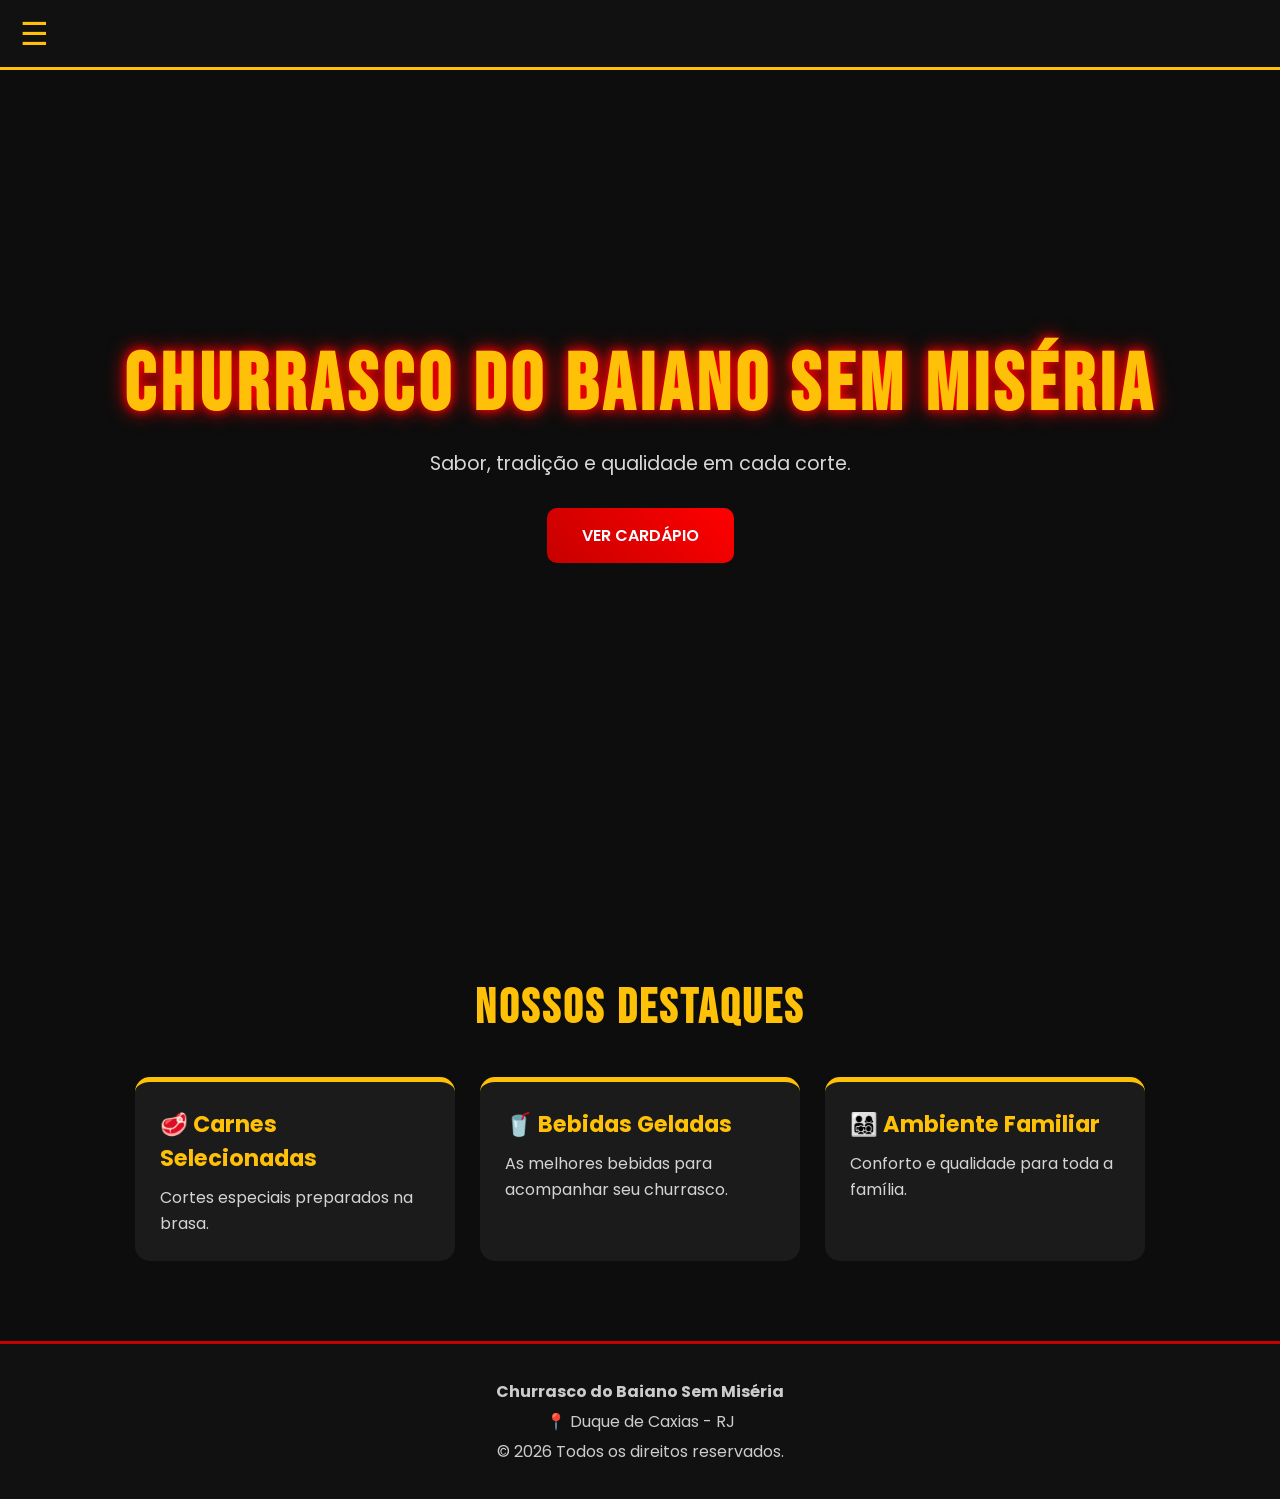
==== index.html @ 48bf7902 "Rename churrasco.html to index.html" ====
<!DOCTYPE html>
<html lang="pt-BR">
<head>
    <meta charset="UTF-8">
    <meta name="viewport" content="width=device-width, initial-scale=1.0">
    <title>Churrasco do Baiano Sem Miséria</title>

    <link rel="stylesheet" href="styles/style.css">

    <link href="https://fonts.googleapis.com/css2?family=Bebas+Neue&family=Poppins:wght@300;400;500;600&display=swap" rel="stylesheet">
</head>
<body>

<header>
    <button class="menu-btn" onclick="toggleMenu()">☰</button>
</header>

<nav class="sidebar" id="menu">
    <h2>MENU</h2>

    <ul>
        <li><a href="index.html">🏠 Início</a></li>
        <li><a href="cardapio.html">🍖 Cardápio</a></li>
        <li><a href="galeria.html">📸 Galeria</a></li>
        <li><a href="sobre.html">👨‍🍳 Sobre Nós</a></li>
        <li><a href="localizacao.html">📍 Localização</a></li>
        <li><a href="contato.html">📞 Contato</a></li>
    </ul>
</nav>

<section class="hero">

    <h1>CHURRASCO DO BAIANO SEM MISÉRIA</h1>

    <p>
        Sabor, tradição e qualidade em cada corte.
    </p>

    <a href="cardapio.html" class="btn">
        VER CARDÁPIO
    </a>

</section>

<section class="destaques">

    <h2 class="titulo">NOSSOS DESTAQUES</h2>

    <div class="cards">

        <div class="card">
            <h3>🥩 Carnes Selecionadas</h3>
            <p>Cortes especiais preparados na brasa.</p>
        </div>

        <div class="card">
            <h3>🥤 Bebidas Geladas</h3>
            <p>As melhores bebidas para acompanhar seu churrasco.</p>
        </div>

        <div class="card">
            <h3>👨‍👩‍👧‍👦 Ambiente Familiar</h3>
            <p>Conforto e qualidade para toda a família.</p>
        </div>

    </div>

</section>

<footer>
    <p><strong>Churrasco do Baiano Sem Miséria</strong></p>
    <p>📍 Duque de Caxias - RJ</p>
    <p>© 2026 Todos os direitos reservados.</p>
</footer>

<script>
function toggleMenu() {
    document.getElementById("menu").classList.toggle("active");
}
</script>

</body>
</html>
---- styles/style.css ----
/* Google Fonts */
@import url('https://fonts.googleapis.com/css2?family=Bebas+Neue&family=Poppins:wght@300;400;500;600;700&display=swap');

/* Configurações Gerais */
*{
    margin: 0;
    padding: 0;
    box-sizing: border-box;
}

html{
    scroll-behavior: smooth;
}

body{
    background-color: #0d0d0d;
    color: #ffffff;
    font-family: 'Poppins', sans-serif;
    overflow-x: hidden;
}

/* Cabeçalho */
header{
    position: fixed;
    top: 0;
    left: 0;
    width: 100%;
    height: 70px;
    background: #111111;
    border-bottom: 3px solid #ffc107;
    display: flex;
    align-items: center;
    padding: 0 20px;
    z-index: 1000;
}

/* Botão Menu */
.menu-btn{
    background: none;
    border: none;
    color: #ffc107;
    font-size: 32px;
    cursor: pointer;
    transition: 0.3s;
}

.menu-btn:hover{
    transform: scale(1.1);
    color: #ffdd44;
}

/* Menu Lateral */
.sidebar{
    position: fixed;
    top: 0;
    left: -280px;
    width: 280px;
    height: 100vh;
    background: #181818;
    border-right: 4px solid #c70000;
    transition: 0.4s ease;
    z-index: 999;
}

.sidebar.active{
    left: 0;
}

.sidebar h2{
    text-align: center;
    margin-top: 30px;
    margin-bottom: 30px;
    color: #ffc107;
    font-family: 'Bebas Neue', sans-serif;
    font-size: 2rem;
    letter-spacing: 3px;
}

.sidebar ul{
    list-style: none;
}

.sidebar ul li{
    border-bottom: 1px solid #333;
}

.sidebar ul li a{
    display: block;
    padding: 18px 25px;
    color: white;
    text-decoration: none;
    transition: 0.3s;
}

.sidebar ul li a:hover{
    background: #c70000;
    padding-left: 35px;
}

/* Banner Principal */
.hero{
    min-height: 100vh;
    display: flex;
    flex-direction: column;
    justify-content: center;
    align-items: center;
    padding: 120px 20px;
    text-align: center;
}

.hero h1{
    font-family: 'Bebas Neue', sans-serif;
    font-size: 5rem;
    color: #ffc107;
    letter-spacing: 5px;
    text-shadow:
        0 0 10px #ff0000,
        0 0 20px #ff0000;
}

.hero p{
    margin-top: 15px;
    font-size: 1.2rem;
    max-width: 700px;
    color: #d8d8d8;
}

/* Botão Principal */
.btn{
    margin-top: 30px;
    display: inline-block;
    text-decoration: none;
    background: linear-gradient(45deg,#c70000,#ff0000);
    color: white;
    padding: 15px 35px;
    border-radius: 10px;
    font-weight: 600;
    transition: 0.3s;
}

.btn:hover{
    transform: translateY(-3px);
    box-shadow: 0 0 15px rgba(255,0,0,0.6);
}

/* Título das Seções */
.titulo{
    text-align: center;
    font-family: 'Bebas Neue', sans-serif;
    font-size: 3rem;
    color: #ffc107;
    letter-spacing: 3px;
    margin-bottom: 40px;
}

/* Seção Destaques */
.destaques{
    padding: 80px 20px;
}

/* Cards */
.cards{
    display: flex;
    justify-content: center;
    flex-wrap: wrap;
    gap: 25px;
}

.card{
    width: 320px;
    background: #1b1b1b;
    border-radius: 15px;
    padding: 25px;
    border-top: 5px solid #ffc107;
    transition: 0.3s;
}

.card:hover{
    transform: translateY(-10px);
    box-shadow: 0 0 20px rgba(255,0,0,0.4);
}

.card h3{
    color: #ffc107;
    margin-bottom: 10px;
    font-size: 1.4rem;
}

.card p{
    color: #d4d4d4;
    line-height: 1.6;
}

/* Rodapé */
footer{
    background: #111111;
    border-top: 3px solid #c70000;
    padding: 30px 20px;
    text-align: center;
}

footer p{
    margin: 5px 0;
    color: #cccccc;
}

/* Barra de rolagem */
::-webkit-scrollbar{
    width: 10px;
}

::-webkit-scrollbar-track{
    background: #111;
}

::-webkit-scrollbar-thumb{
    background: #c70000;
    border-radius: 10px;
}

::-webkit-scrollbar-thumb:hover{
    background: #ff0000;
}

/* Responsividade */
@media(max-width: 768px){

    .hero h1{
        font-size: 3rem;
    }

    .hero p{
        font-size: 1rem;
    }

    .sidebar{
        width: 240px;
        left: -240px;
    }

    .card{
        width: 100%;
        max-width: 350px;
    }
}
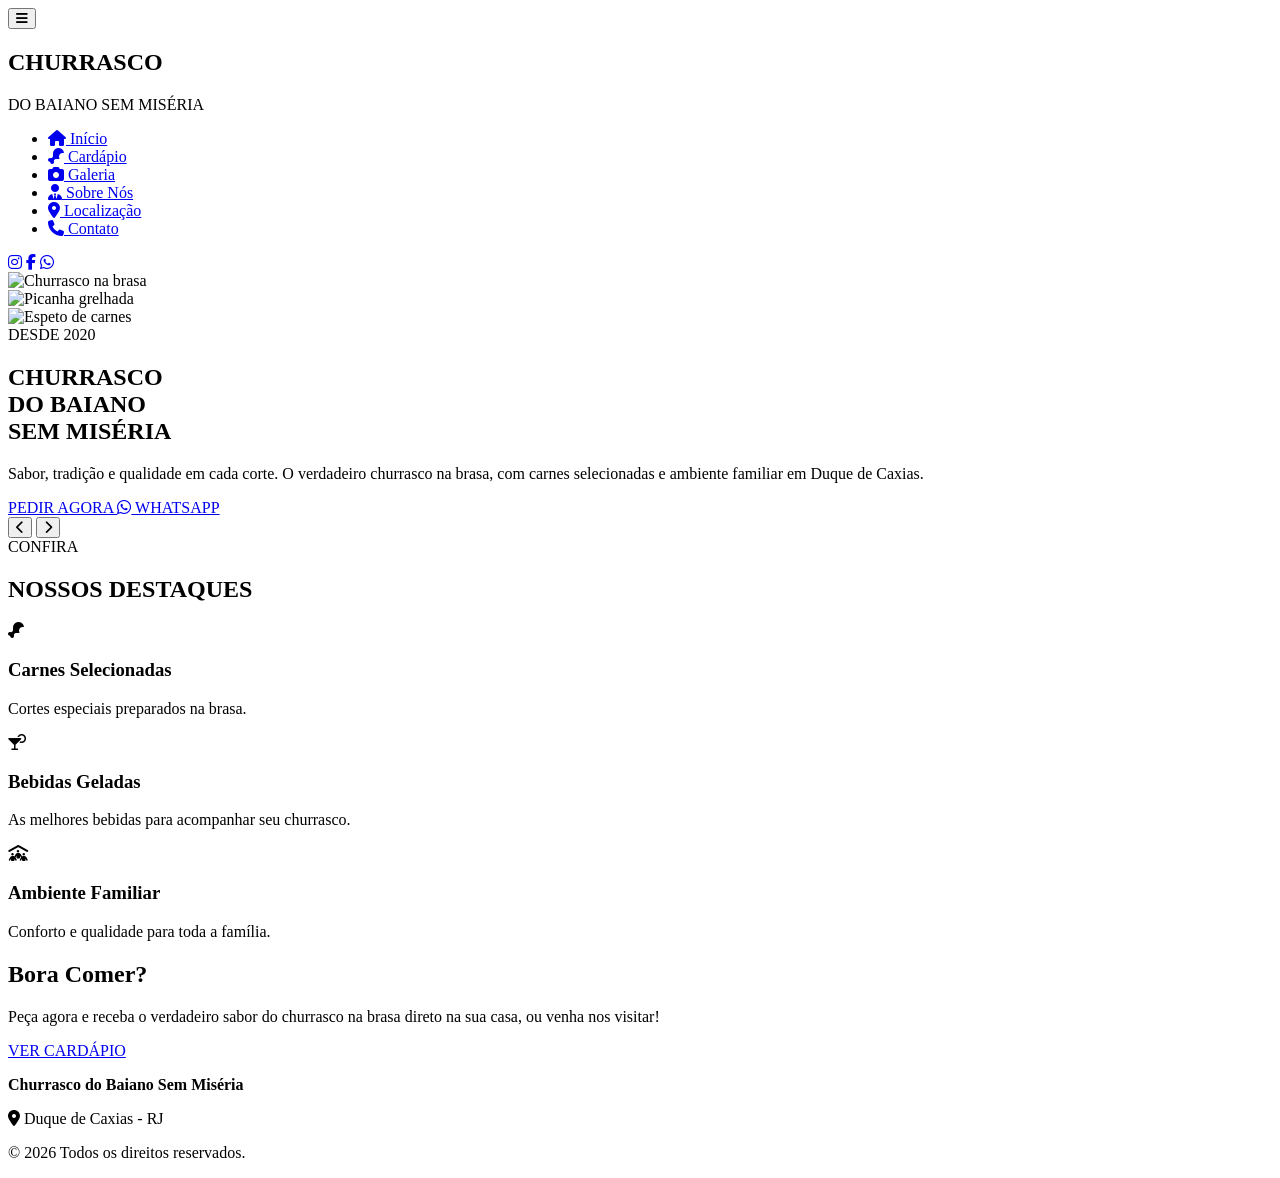
==== commit 9d531c21: "Rename index (4).html to index.html" ====
--- a/index.html
+++ b/index.html
@@ -1,83 +1,231 @@
 <!DOCTYPE html>
 <html lang="pt-BR">
+
 <head>
+
     <meta charset="UTF-8">
+
     <meta name="viewport" content="width=device-width, initial-scale=1.0">
+
     <title>Churrasco do Baiano Sem Miséria</title>
 
-    <link rel="stylesheet" href="styles/style.css">
-
-    <link href="https://fonts.googleapis.com/css2?family=Bebas+Neue&family=Poppins:wght@300;400;500;600&display=swap" rel="stylesheet">
+    <link rel="stylesheet" href="style.css">
+
+    <link rel="icon" type="image/png" href="imagens/icon.png">
+    
+    <link href="https://fonts.googleapis.com/css2?family=Bebas+Neue&family=Poppins:wght@300;400;500;600;700&display=swap" rel="stylesheet">
+
+    <link rel="stylesheet"
+    href="https://cdnjs.cloudflare.com/ajax/libs/font-awesome/6.7.2/css/all.min.css">
+
 </head>
+
 <body>
 
-<header>
-    <button class="menu-btn" onclick="toggleMenu()">☰</button>
+<!-- ================= NAVBAR ================= -->
+
+<header class="header">
+
+    <div class="container">
+
+        <!-- MENU MOBILE (aparece à esquerda só no celular/tablet) -->
+
+        <button class="menu-btn" onclick="toggleMenu()">
+            <i class="fas fa-bars"></i>
+        </button>
+
+        <!-- LOGO -->
+
+        <div class="logo">
+
+            <div class="logo-text">
+
+                <h2>CHURRASCO</h2>
+
+                <span>DO BAIANO SEM MISÉRIA</span>
+
+            </div>
+
+        </div>
+
+        <!-- MENU -->
+
+        <nav class="navbar" id="menu">
+
+            <ul>
+
+                <li><a class="active" href="index.html"><i class="fas fa-house"></i> Início</a></li>
+
+                <li><a href="cardapio.html"><i class="fas fa-drumstick-bite"></i> Cardápio</a></li>
+
+                <li><a href="galeria.html"><i class="fas fa-camera"></i> Galeria</a></li>
+
+                <li><a href="sobre-nos.html"><i class="fas fa-user-tie"></i> Sobre Nós</a></li>
+
+                <li><a href="localizacao.html"><i class="fas fa-location-dot"></i> Localização</a></li>
+
+                <li><a href="contato.html"><i class="fas fa-phone"></i> Contato</a></li>
+
+            </ul>
+
+        </nav>
+
+        <!-- REDES SOCIAIS -->
+
+        <div class="social">
+
+            <a href="#"><i class="fab fa-instagram"></i></a>
+
+            <a href="#"><i class="fab fa-facebook-f"></i></a>
+
+            <a href="#"><i class="fab fa-whatsapp"></i></a>
+
+        </div>
+
+    </div>
+
 </header>
 
-<nav class="sidebar" id="menu">
-    <h2>MENU</h2>
-
-    <ul>
-        <li><a href="index.html">🏠 Início</a></li>
-        <li><a href="cardapio.html">🍖 Cardápio</a></li>
-        <li><a href="galeria.html">📸 Galeria</a></li>
-        <li><a href="sobre.html">👨‍🍳 Sobre Nós</a></li>
-        <li><a href="localizacao.html">📍 Localização</a></li>
-        <li><a href="contato.html">📞 Contato</a></li>
-    </ul>
-</nav>
+<!-- ================= HERO ================= -->
 
 <section class="hero">
 
-    <h1>CHURRASCO DO BAIANO SEM MISÉRIA</h1>
-
-    <p>
-        Sabor, tradição e qualidade em cada corte.
-    </p>
-
-    <a href="cardapio.html" class="btn">
-        VER CARDÁPIO
-    </a>
+    <!-- Slides do Banner (deslizam para os lados) -->
+
+    <div class="slider">
+
+        <div class="slider-track">
+
+            <div class="slide">
+                <div class="overlay"></div>
+                <img src="imagens/churrasco-misto.jpg" alt="Churrasco na brasa">
+            </div>
+
+            <div class="slide">
+                <div class="overlay"></div>
+                <img src="imagens/churrasco-misto.jpg" alt="Picanha grelhada">
+            </div>
+
+            <div class="slide">
+                <div class="overlay"></div>
+                <img src="imagens/churrasco-misto.jpg" alt="Espeto de carnes">
+            </div>
+
+        </div>
+
+    </div>
+
+    <!-- Conteúdo de texto fixo (não troca com as fotos) -->
+
+    <div class="hero-content">
+
+        <span class="subtitle">DESDE 2020</span>
+
+        <h1>CHURRASCO<br>DO BAIANO<br>SEM MISÉRIA</h1>
+
+        <p>Sabor, tradição e qualidade em cada corte. O verdadeiro
+        churrasco na brasa, com carnes selecionadas e ambiente
+        familiar em Duque de Caxias.</p>
+
+        <div class="hero-buttons">
+
+            <a href="https://pedido.anota.ai/loja/churrasco-do-baiano-sem-miseria-1?f=msa" 
+   class="btn btn-primary" 
+   target="_blank" 
+   rel="noopener noreferrer">
+    PEDIR AGORA
+</a>
+
+            <a href="https://wa.me/5521991633808" target="_blank" class="btn btn-outline">
+                <i class="fab fa-whatsapp"></i> WHATSAPP
+            </a>
+
+        </div>
+
+    </div>
+
+    <!-- Setas -->
+
+    <button class="arrow prev"><i class="fas fa-chevron-left"></i></button>
+    <button class="arrow next"><i class="fas fa-chevron-right"></i></button>
+
+    <!-- Indicadores -->
+
+    <div class="indicators">
+        <span class="dot active"></span>
+        <span class="dot"></span>
+        <span class="dot"></span>
+    </div>
 
 </section>
 
+<!-- ================= DESTAQUES ================= -->
+
 <section class="destaques">
 
-    <h2 class="titulo">NOSSOS DESTAQUES</h2>
-
-    <div class="cards">
-
-        <div class="card">
-            <h3>🥩 Carnes Selecionadas</h3>
-            <p>Cortes especiais preparados na brasa.</p>
-        </div>
-
-        <div class="card">
-            <h3>🥤 Bebidas Geladas</h3>
-            <p>As melhores bebidas para acompanhar seu churrasco.</p>
-        </div>
-
-        <div class="card">
-            <h3>👨‍👩‍👧‍👦 Ambiente Familiar</h3>
-            <p>Conforto e qualidade para toda a família.</p>
+    <div class="container">
+
+        <span class="section-subtitle">CONFIRA</span>
+
+        <h2 class="titulo">NOSSOS DESTAQUES</h2>
+
+        <div class="cards">
+
+            <div class="card">
+                <div class="icon"><i class="fas fa-drumstick-bite"></i></div>
+                <h3>Carnes Selecionadas</h3>
+                <p>Cortes especiais preparados na brasa.</p>
+            </div>
+
+            <div class="card">
+                <div class="icon"><i class="fas fa-martini-glass-citrus"></i></div>
+                <h3>Bebidas Geladas</h3>
+                <p>As melhores bebidas para acompanhar seu churrasco.</p>
+            </div>
+
+            <div class="card">
+                <div class="icon"><i class="fas fa-people-roof"></i></div>
+                <h3>Ambiente Familiar</h3>
+                <p>Conforto e qualidade para toda a família.</p>
+            </div>
+
         </div>
 
     </div>
 
 </section>
 
+<!-- ================= CHAMADA ================= -->
+
+<section class="call">
+
+    <h2>Bora Comer?</h2>
+
+    <p>Peça agora e receba o verdadeiro sabor do churrasco na brasa
+    direto na sua casa, ou venha nos visitar!</p>
+
+    <a href="cardapio.html" class="btn btn-primary">VER CARDÁPIO</a>
+
+</section>
+
+<!-- ================= RODAPÉ ================= -->
+
 <footer>
-    <p><strong>Churrasco do Baiano Sem Miséria</strong></p>
-    <p>📍 Duque de Caxias - RJ</p>
-    <p>© 2026 Todos os direitos reservados.</p>
+
+    <div class="container footer-content">
+
+        <p><strong>Churrasco do Baiano Sem Miséria</strong></p>
+
+        <p><i class="fas fa-location-dot"></i> Duque de Caxias - RJ</p>
+
+        <p class="copyright">&copy; 2026 Todos os direitos reservados.</p>
+
+    </div>
+
 </footer>
 
-<script>
-function toggleMenu() {
-    document.getElementById("menu").classList.toggle("active");
-}
-</script>
+<script src="script.js"></script>
 
 </body>
+
 </html>
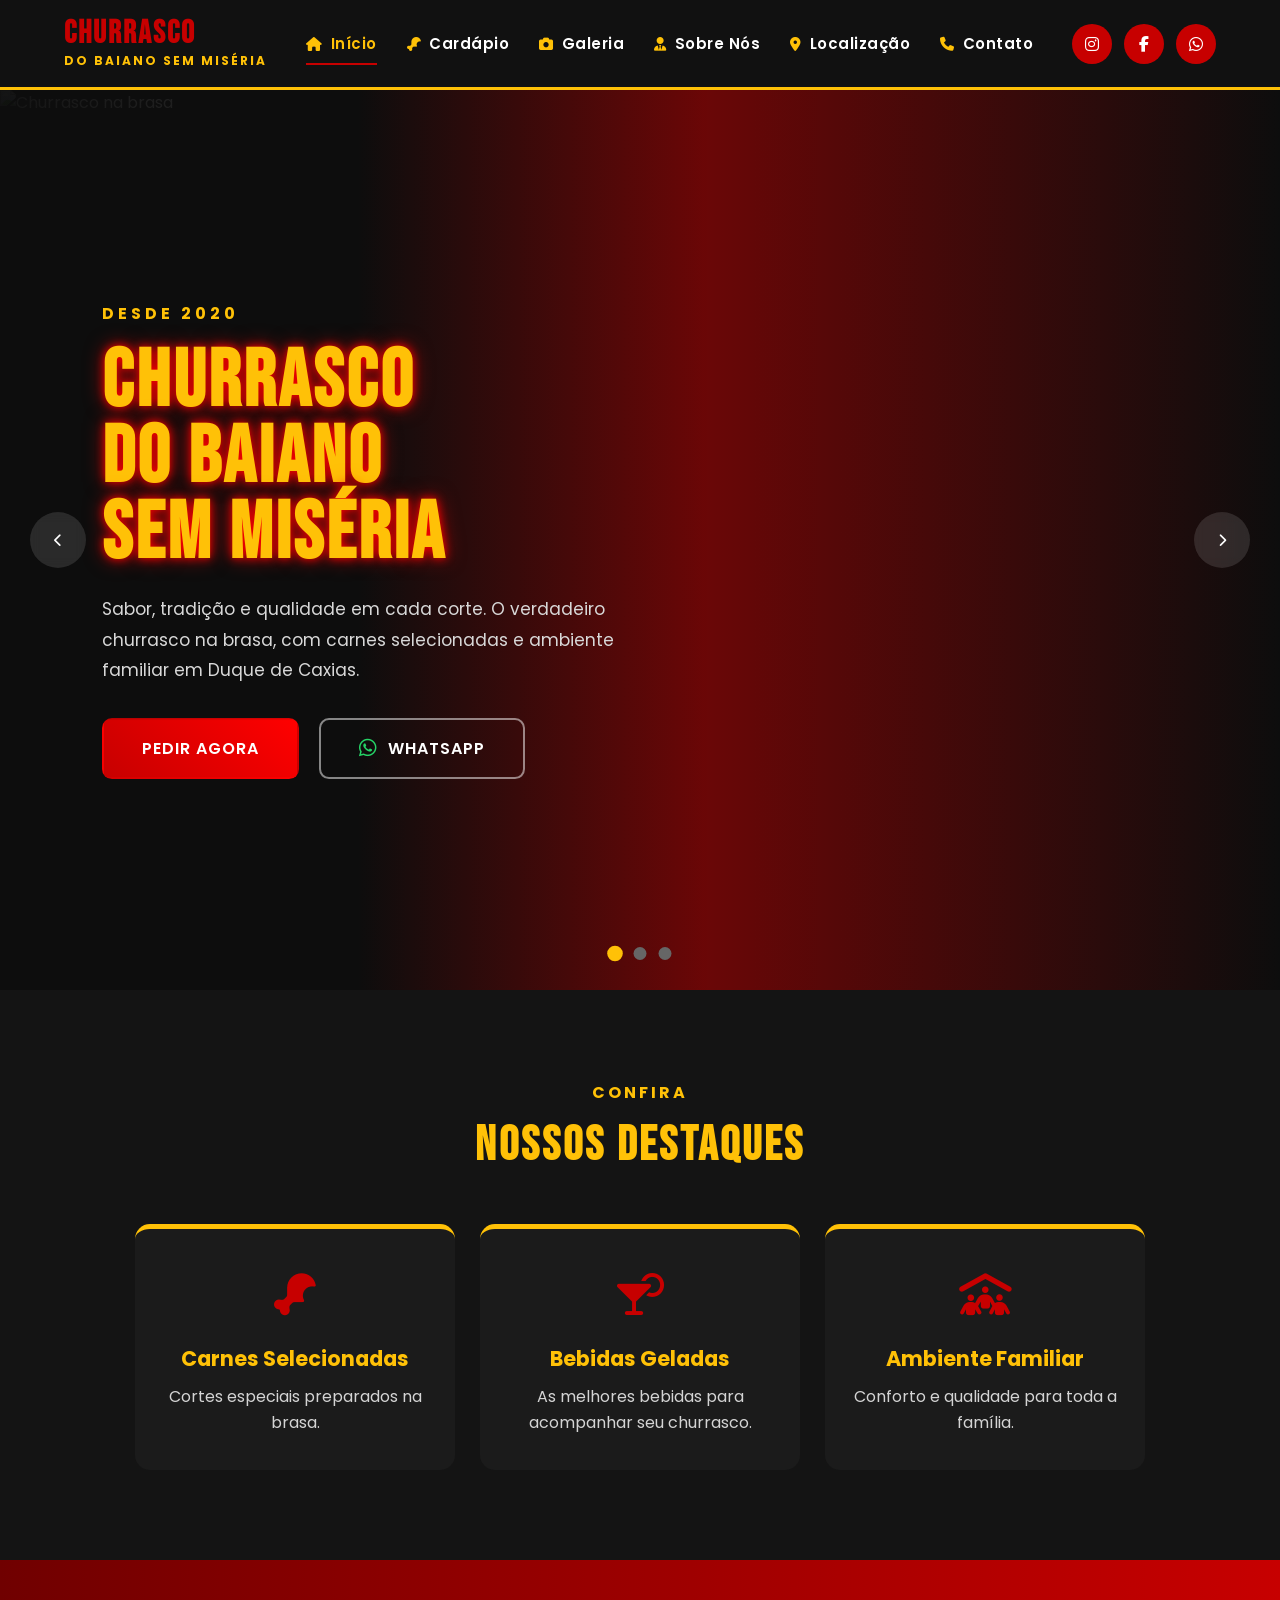
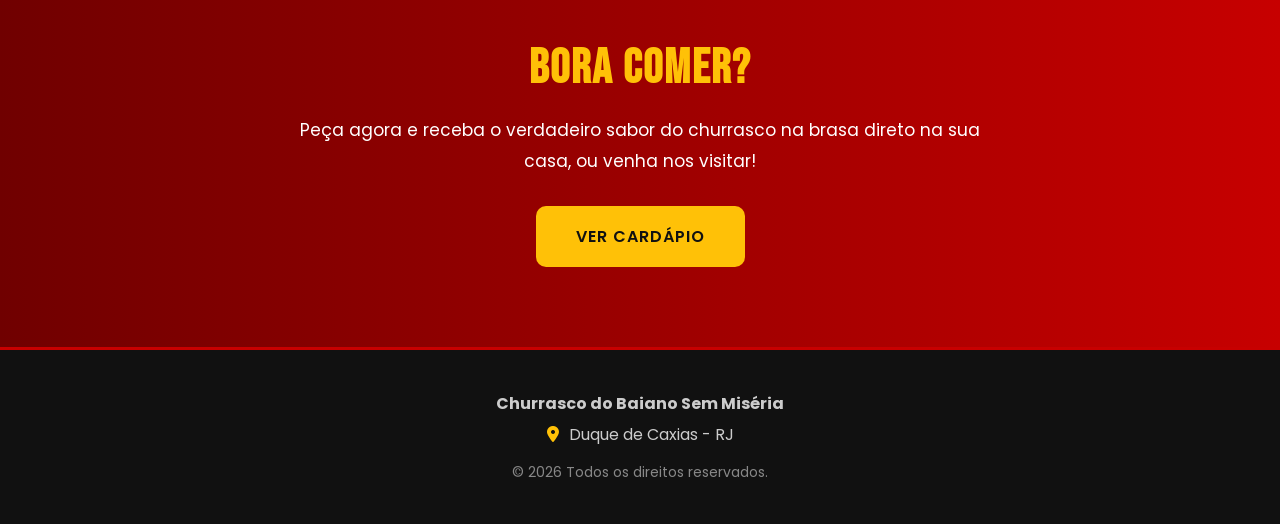
==== commit d89b89bd: "Update index.html" ====
--- a/index.html
+++ b/index.html
@@ -9,7 +9,7 @@
 
     <title>Churrasco do Baiano Sem Miséria</title>
 
-    <link rel="stylesheet" href="style.css">
+    <link rel="stylesheet" href="styles/style.css">
 
     <link rel="icon" type="image/png" href="imagens/icon.png">
     
@@ -224,7 +224,7 @@
 
 </footer>
 
-<script src="script.js"></script>
+<script src="scripts/script.js"></script>
 
 </body>
 
--- a/styles/style.css
+++ b/styles/style.css
@@ -0,0 +1,653 @@
+/* ===========================
+   RESET
+=========================== */
+
+@import url('https://fonts.googleapis.com/css2?family=Bebas+Neue&family=Poppins:wght@300;400;500;600;700&display=swap');
+
+*{
+    margin:0;
+    padding:0;
+    box-sizing:border-box;
+}
+
+html{
+    scroll-behavior:smooth;
+}
+
+body{
+    font-family:'Poppins',sans-serif;
+    background:#0d0d0d;
+    color:#fff;
+    overflow-x:hidden;
+}
+
+img{
+    max-width:100%;
+    display:block;
+}
+
+a{
+    text-decoration:none;
+}
+
+ul{
+    list-style:none;
+}
+
+.container{
+    width:90%;
+    max-width:1400px;
+    margin:auto;
+}
+
+/* ===========================
+   HEADER / NAVBAR
+=========================== */
+
+.header{
+    position:fixed;
+    top:0;
+    left:0;
+    width:100%;
+    height:90px;
+    background:#111111;
+    border-bottom:3px solid #ffc107;
+    z-index:9999;
+}
+
+.header .container{
+    display:flex;
+    justify-content:space-between;
+    align-items:center;
+    height:100%;
+}
+
+/* LOGO */
+
+.logo-text{
+    display:flex;
+    flex-direction:column;
+}
+
+.logo-text h2{
+    font-family:'Bebas Neue',sans-serif;
+    color:#c70000;
+    font-size:32px;
+    letter-spacing:2px;
+    line-height:1;
+}
+
+.logo-text span{
+    color:#ffc107;
+    font-size:12px;
+    font-weight:700;
+    letter-spacing:2px;
+    margin-top:2px;
+}
+
+/* MENU */
+
+.navbar ul{
+    display:flex;
+    gap:30px;
+}
+
+.navbar a{
+    color:#fff;
+    font-weight:600;
+    font-size:15px;
+    letter-spacing:.5px;
+    transition:.3s;
+    position:relative;
+    display:flex;
+    align-items:center;
+    gap:8px;
+}
+
+.navbar a i{
+    color:#ffc107;
+    font-size:14px;
+}
+
+.navbar a:hover,
+.navbar a.active{
+    color:#ffc107;
+}
+
+.navbar a::after{
+    content:"";
+    position:absolute;
+    left:0;
+    bottom:-10px;
+    width:0;
+    height:2px;
+    background:#c70000;
+    transition:.3s;
+}
+
+.navbar a:hover::after,
+.navbar a.active::after{
+    width:100%;
+}
+
+/* REDES SOCIAIS */
+
+.social{
+    display:flex;
+    gap:12px;
+}
+
+.social a{
+    width:40px;
+    height:40px;
+    border-radius:50%;
+    display:flex;
+    justify-content:center;
+    align-items:center;
+    background:#c70000;
+    color:#fff;
+    transition:.3s;
+    font-size:16px;
+}
+
+.social a:hover{
+    background:#ffc107;
+    color:#111;
+    transform:translateY(-3px);
+}
+
+/* MENU MOBILE */
+
+.menu-btn{
+    display:none;
+    background:none;
+    border:none;
+    color:#ffc107;
+    font-size:26px;
+    cursor:pointer;
+    transition:.3s;
+}
+
+.menu-btn:hover{
+    transform:scale(1.1);
+    color:#ffdd44;
+}
+
+@media(max-width:1250px){
+
+    .navbar ul{
+        gap:18px;
+    }
+
+    .navbar a{
+        font-size:14px;
+    }
+
+    .social{
+        gap:8px;
+    }
+
+    .social a{
+        width:36px;
+        height:36px;
+        font-size:14px;
+    }
+}
+
+@media(max-width:1000px){
+
+    .navbar{
+        position:fixed;
+        top:90px;
+        left:0;
+        width:100%;
+        max-height:0;
+        overflow:hidden;
+        background:#181818;
+        border-bottom:3px solid #c70000;
+        transition:.4s ease;
+    }
+
+    .navbar.show{
+        max-height:400px;
+    }
+
+    .navbar ul{
+        flex-direction:column;
+        gap:0;
+    }
+
+    .navbar ul li{
+        border-bottom:1px solid #333;
+    }
+
+    .navbar a{
+        padding:16px 25px;
+    }
+
+    .navbar a::after{
+        display:none;
+    }
+
+    .navbar a:hover{
+        background:#c70000;
+        color:#fff;
+        padding-left:35px;
+    }
+
+    .social{
+        display:none;
+    }
+
+    .menu-btn{
+        display:block;
+    }
+
+    .logo-text h2{
+        font-size:26px;
+    }
+}
+
+@media(max-width:768px){
+
+    .header{
+        height:75px;
+    }
+
+    .navbar{
+        top:75px;
+    }
+
+    .logo-text h2{
+        font-size:22px;
+    }
+
+    .logo-text span{
+        font-size:10px;
+    }
+}
+
+/* ==========================================
+   HERO
+========================================== */
+
+.hero{
+    position:relative;
+    width:100%;
+    height:100vh;
+    margin-top:90px;
+    overflow:hidden;
+    background:#0d0d0d;
+}
+
+/* SLIDER (desliza para os lados) */
+
+.slider{
+    width:100%;
+    height:100%;
+    position:relative;
+    overflow:hidden;
+}
+
+.slider-track{
+    display:flex;
+    width:300%;
+    height:100%;
+    transition:transform 1s cubic-bezier(.65,0,.35,1);
+}
+
+.slide{
+    position:relative;
+    width:33.3333%;
+    height:100%;
+    flex-shrink:0;
+}
+
+.slide img{
+    width:100%;
+    height:100%;
+    object-fit:cover;
+    object-position:center;
+}
+
+/* DEGRADÊ */
+
+.overlay{
+    position:absolute;
+    inset:0;
+    background:
+    linear-gradient(
+        90deg,
+        rgba(13,13,13,.97) 0%,
+        rgba(13,13,13,.88) 28%,
+        rgba(199,0,0,.5) 55%,
+        rgba(13,13,13,.1) 100%
+    );
+    z-index:2;
+}
+
+/* TEXTO (fixo, não troca com as fotos) */
+
+.hero-content{
+    position:absolute;
+    left:8%;
+    top:50%;
+    transform:translateY(-50%);
+    width:48%;
+    z-index:5;
+}
+
+.subtitle{
+    display:inline-block;
+    color:#ffc107;
+    font-weight:700;
+    letter-spacing:4px;
+    margin-bottom:18px;
+    text-transform:uppercase;
+}
+
+.hero-content h1{
+    font-family:'Bebas Neue',sans-serif;
+    font-size:5rem;
+    line-height:.95;
+    color:#ffc107;
+    letter-spacing:3px;
+    text-shadow:0 0 10px #ff0000, 0 0 20px rgba(255,0,0,.6);
+    margin-bottom:22px;
+}
+
+.hero-content p{
+    font-size:17px;
+    color:#d8d8d8;
+    line-height:1.8;
+    margin-bottom:32px;
+    max-width:520px;
+}
+
+/* BOTÕES */
+
+.hero-buttons{
+    display:flex;
+    gap:20px;
+    flex-wrap:wrap;
+}
+
+.btn{
+    display:inline-flex;
+    align-items:center;
+    justify-content:center;
+    gap:10px;
+    padding:16px 38px;
+    border-radius:10px;
+    font-weight:600;
+    letter-spacing:1px;
+    transition:.3s;
+    border:2px solid transparent;
+}
+
+.btn-primary{
+    background:linear-gradient(45deg,#c70000,#ff0000);
+    color:#fff;
+}
+
+.btn-primary:hover{
+    transform:translateY(-3px);
+    box-shadow:0 0 15px rgba(255,0,0,.6);
+}
+
+.btn-outline{
+    background:transparent;
+    color:#fff;
+    border-color:rgba(255,255,255,.5);
+}
+
+.btn-outline i{
+    color:#25D366;
+    font-size:20px;
+}
+
+.btn-outline:hover{
+    background:#fff;
+    color:#111;
+    transform:translateY(-3px);
+}
+
+/* SETAS */
+
+.arrow{
+    position:absolute;
+    top:50%;
+    transform:translateY(-50%);
+    width:56px;
+    height:56px;
+    border:none;
+    border-radius:50%;
+    background:rgba(255,255,255,.12);
+    color:#fff;
+    backdrop-filter:blur(6px);
+    cursor:pointer;
+    transition:.3s;
+    z-index:20;
+}
+
+.arrow:hover{
+    background:#c70000;
+}
+
+.prev{ left:30px; }
+.next{ right:30px; }
+
+/* INDICADORES */
+
+.indicators{
+    position:absolute;
+    bottom:30px;
+    left:50%;
+    transform:translateX(-50%);
+    display:flex;
+    gap:12px;
+    z-index:20;
+}
+
+.dot{
+    width:13px;
+    height:13px;
+    border-radius:50%;
+    background:#666;
+    cursor:pointer;
+    transition:.3s;
+}
+
+.dot.active{
+    background:#ffc107;
+    transform:scale(1.2);
+}
+
+/* ==========================================
+   DESTAQUES
+========================================== */
+
+.destaques{
+    padding:90px 0;
+    background:#141414;
+}
+
+.section-subtitle{
+    display:block;
+    text-align:center;
+    color:#ffc107;
+    font-weight:700;
+    letter-spacing:3px;
+    margin-bottom:12px;
+}
+
+.titulo{
+    text-align:center;
+    font-family:'Bebas Neue',sans-serif;
+    font-size:3rem;
+    color:#ffc107;
+    letter-spacing:3px;
+    margin-bottom:50px;
+}
+
+.cards{
+    display:flex;
+    justify-content:center;
+    flex-wrap:wrap;
+    gap:25px;
+}
+
+.card{
+    width:320px;
+    background:#1b1b1b;
+    border-radius:15px;
+    padding:35px 25px;
+    text-align:center;
+    border-top:5px solid #ffc107;
+    transition:.3s;
+}
+
+.card:hover{
+    transform:translateY(-10px);
+    box-shadow:0 0 20px rgba(255,0,0,.4);
+    border-top-color:#c70000;
+}
+
+.icon{
+    font-size:42px;
+    color:#c70000;
+    margin-bottom:16px;
+}
+
+.card h3{
+    color:#ffc107;
+    margin-bottom:10px;
+    font-size:1.3rem;
+}
+
+.card p{
+    color:#d4d4d4;
+    line-height:1.6;
+}
+
+/* ==========================================
+   CHAMADA
+========================================== */
+
+.call{
+    background:linear-gradient(90deg,#700000,#c70000);
+    text-align:center;
+    padding:80px 20px;
+}
+
+.call h2{
+    font-family:'Bebas Neue',sans-serif;
+    font-size:3rem;
+    margin-bottom:18px;
+    letter-spacing:2px;
+    color:#ffc107;
+}
+
+.call p{
+    max-width:700px;
+    margin:0 auto 30px;
+    line-height:1.8;
+    font-size:17px;
+}
+
+.call .btn-primary{
+    background:#ffc107;
+    color:#111;
+}
+
+.call .btn-primary:hover{
+    box-shadow:0 0 15px rgba(255,193,7,.6);
+}
+
+/* ==========================================
+   RODAPÉ
+========================================== */
+
+footer{
+    background:#111111;
+    border-top:3px solid #c70000;
+    padding:35px 20px;
+    text-align:center;
+}
+
+.footer-content p{
+    margin:6px 0;
+    color:#cccccc;
+}
+
+.footer-content i{
+    color:#ffc107;
+    margin-right:6px;
+}
+
+.copyright{
+    margin-top:15px !important;
+    color:#888 !important;
+    font-size:14px;
+}
+
+/* ==========================================
+   BARRA DE ROLAGEM
+========================================== */
+
+::-webkit-scrollbar{ width:10px; }
+::-webkit-scrollbar-track{ background:#111; }
+::-webkit-scrollbar-thumb{ background:#c70000; border-radius:10px; }
+::-webkit-scrollbar-thumb:hover{ background:#ff0000; }
+
+/* ==========================================
+   RESPONSIVIDADE
+========================================== */
+
+@media(max-width:1000px){
+
+    .hero-content{ width:60%; }
+
+    .hero-content h1{ font-size:4rem; }
+}
+
+@media(max-width:768px){
+
+    .hero{ height:750px; }
+
+    .hero-content{
+        width:85%;
+        left:50%;
+        transform:translate(-50%,-50%);
+        text-align:center;
+    }
+
+    .hero-content h1{ font-size:3rem; }
+
+    .hero-content p{ margin:auto; margin-bottom:28px; }
+
+    .hero-buttons{ justify-content:center; }
+
+    .overlay{
+        background:linear-gradient(180deg, rgba(13,13,13,.6) 0%, rgba(13,13,13,.92) 75%, #0d0d0d 100%);
+    }
+
+    .card{ width:100%; max-width:350px; }
+
+    .arrow{ width:44px; height:44px; }
+
+    .call h2{ font-size:2.2rem; }
+
+    .titulo{ font-size:2.4rem; }
+}
+
+@media(max-width:480px){
+
+    .hero-content h1{ font-size:2.4rem; }
+
+    .btn{ padding:14px 26px; }
+
+    .titulo{ font-size:2rem; }
+
+    .call h2{ font-size:1.8rem; }
+}
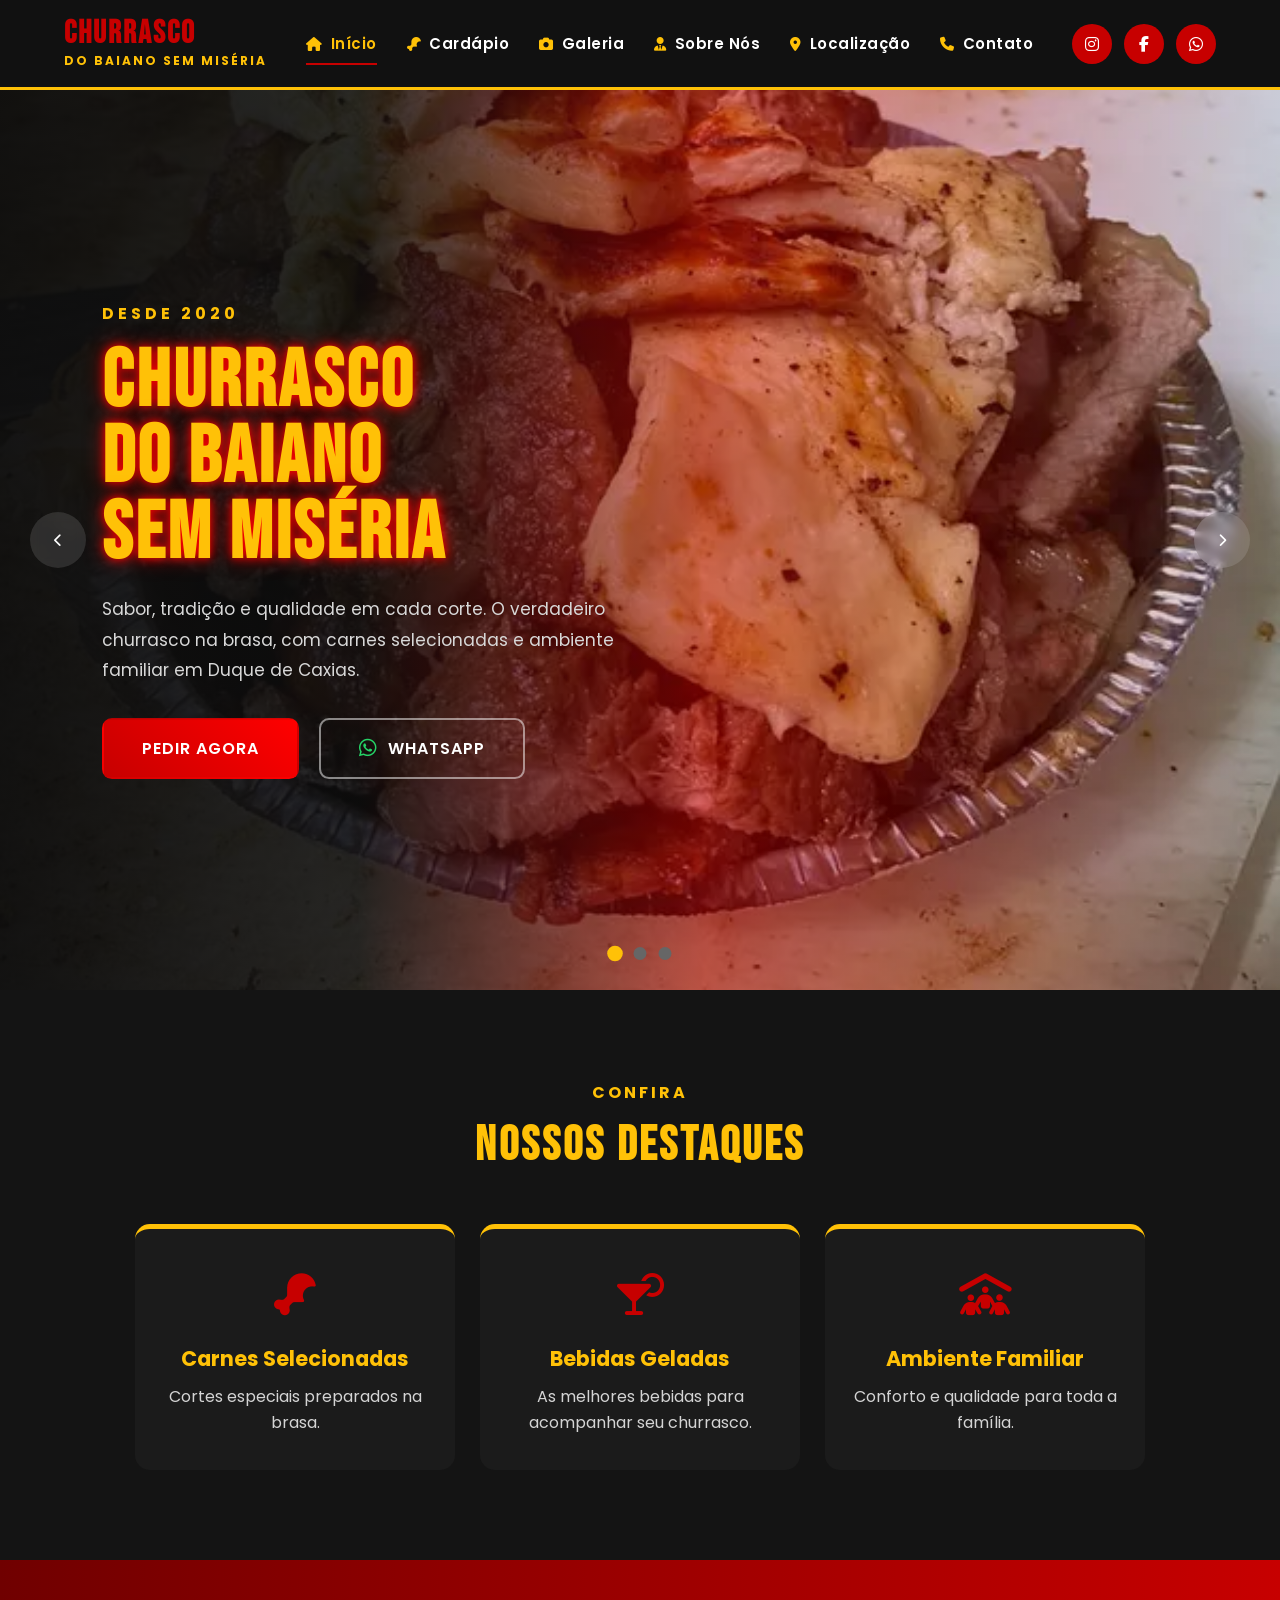
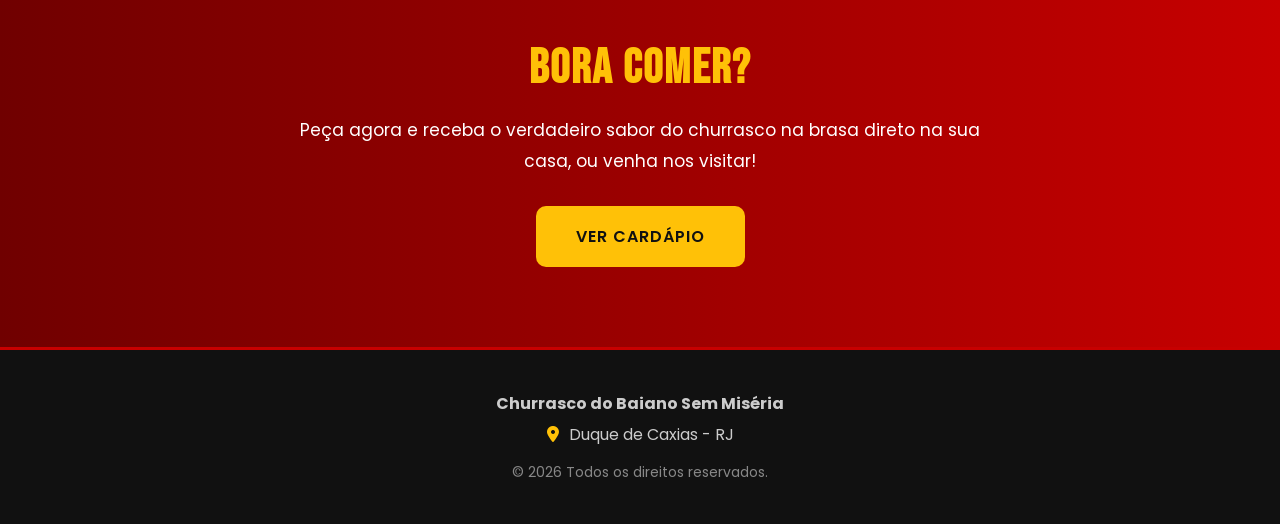
==== commit 39b12ebc: "Update index.html" ====
--- a/index.html
+++ b/index.html
@@ -11,7 +11,7 @@
 
     <link rel="stylesheet" href="styles/style.css">
 
-    <link rel="icon" type="image/png" href="imagens/icon.png">
+    <link rel="icon" type="image/png" href="img/icon.png">
     
     <link href="https://fonts.googleapis.com/css2?family=Bebas+Neue&family=Poppins:wght@300;400;500;600;700&display=swap" rel="stylesheet">
 
@@ -98,17 +98,17 @@
 
             <div class="slide">
                 <div class="overlay"></div>
-                <img src="imagens/churrasco-misto.jpg" alt="Churrasco na brasa">
+                <img src="img/churrasco-misto.jpg" alt="Churrasco na brasa">
             </div>
 
             <div class="slide">
                 <div class="overlay"></div>
-                <img src="imagens/churrasco-misto.jpg" alt="Picanha grelhada">
+                <img src="img/churrasco-misto.jpg" alt="Picanha grelhada">
             </div>
 
             <div class="slide">
                 <div class="overlay"></div>
-                <img src="imagens/churrasco-misto.jpg" alt="Espeto de carnes">
+                <img src="img/churrasco-misto.jpg" alt="Espeto de carnes">
             </div>
 
         </div>
